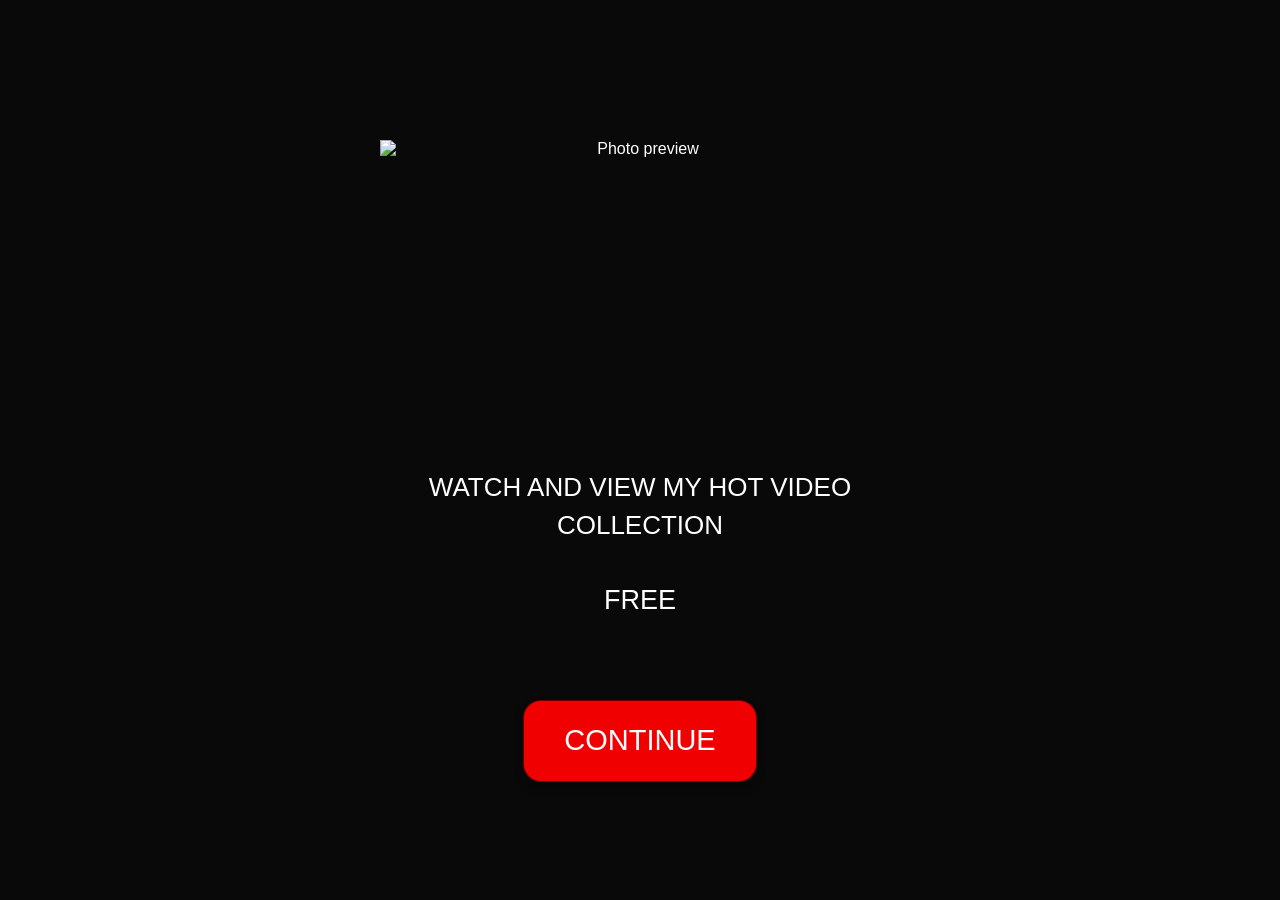
==== index.html @ 62421dec "Add files via upload" ====
<!doctype html>
<html lang="en">
<head>
  <meta charset="utf-8">
  <meta name="viewport" content="width=device-width, initial-scale=1">
  <meta name="theme-color" content="#111111">
  <title>My Landing Page</title>
  <link rel="stylesheet" href="style.css">
</head>
<body>
  <main class="landing">
    <video class="background-video" autoplay muted loop playsinline poster="assets/background-poster.jpg">
      <source src="assets/background.mp4" type="video/mp4">
    </video>
    <div class="shade" aria-hidden="true"></div>

    <section class="content">
      <!-- FOTO STATIS: ganti assets/photo.jpg dengan foto milikmu -->
      <img class="photo" src="assets/photo.jpg" alt="Photo preview">

      <h1>WATCH AND VIEW MY HOT VIDEO<br>COLLECTION</h1>
      <p class="free">FREE</p>

      <!-- Ganti URL href ini jika tujuan tombol berubah -->
      <a class="continue-button" href="https://byuxyz8.github.io/mypage/Usbeh7hsRsQ8">
        CONTINUE
      </a>
    </section>
  </main>
</body>
</html>
---- style.css ----
* { box-sizing: border-box; }
html, body { margin: 0; min-height: 100%; }
body { background: #111; font-family: Arial, Helvetica, sans-serif; }
.landing {
  position: relative;
  min-height: 100svh;
  width: 100%;
  overflow: hidden;
  display: flex;
  justify-content: center;
  color: #fff;
  isolation: isolate;
}
.background-video {
  position: fixed;
  inset: 0;
  width: 100%;
  height: 100%;
  object-fit: cover;
  z-index: -2;
}
.shade {
  position: fixed;
  inset: 0;
  background: rgba(0,0,0,.48);
  z-index: -1;
}
.content {
  width: 100%;
  display: flex;
  flex-direction: column;
  align-items: center;
  text-align: center;
  padding: 15.5vh 5vw 8vh;
}
.photo {
  display: block;
  width: min(76%, 520px);
  height: auto;
  aspect-ratio: 1.67 / 1;
  object-fit: cover;
}
h1 {
  margin: 17px 0 0;
  width: 94%;
  color: #fff;
  font-size: clamp(20px, 3.5vw, 26px);
  line-height: 1.48;
  font-weight: 400;
  letter-spacing: 0;
}
.free {
  margin: 38px 0 0;
  color: #fff;
  font-size: clamp(22px, 3.6vw, 27px);
  line-height: 1.3;
  font-weight: 400;
}
.continue-button {
  margin-top: 82px;
  display: inline-flex;
  align-items: center;
  justify-content: center;
  width: 234px;
  height: 82px;
  padding: 12px 20px;
  color: #fff;
  background: #f00000;
  border: 1px solid rgba(0,0,0,.55);
  border-radius: 18px;
  box-shadow: 0 5px 9px rgba(0,0,0,.38);
  text-decoration: none;
  font-size: clamp(24px, 3.8vw, 29px);
  line-height: 1;
  font-weight: 400;
}
.continue-button:active { transform: translateY(1px); }

@media (max-width: 480px) {
  .content { padding-top: 14vh; padding-bottom: 6vh; }
  .photo { width: 78%; }
  h1 { margin-top: 16px; font-size: 21px; line-height: 1.48; }
  .free { margin-top: 34px; font-size: 23px; }
  .continue-button { margin-top: 72px; width: 220px; height: 72px; font-size: 25px; }
}
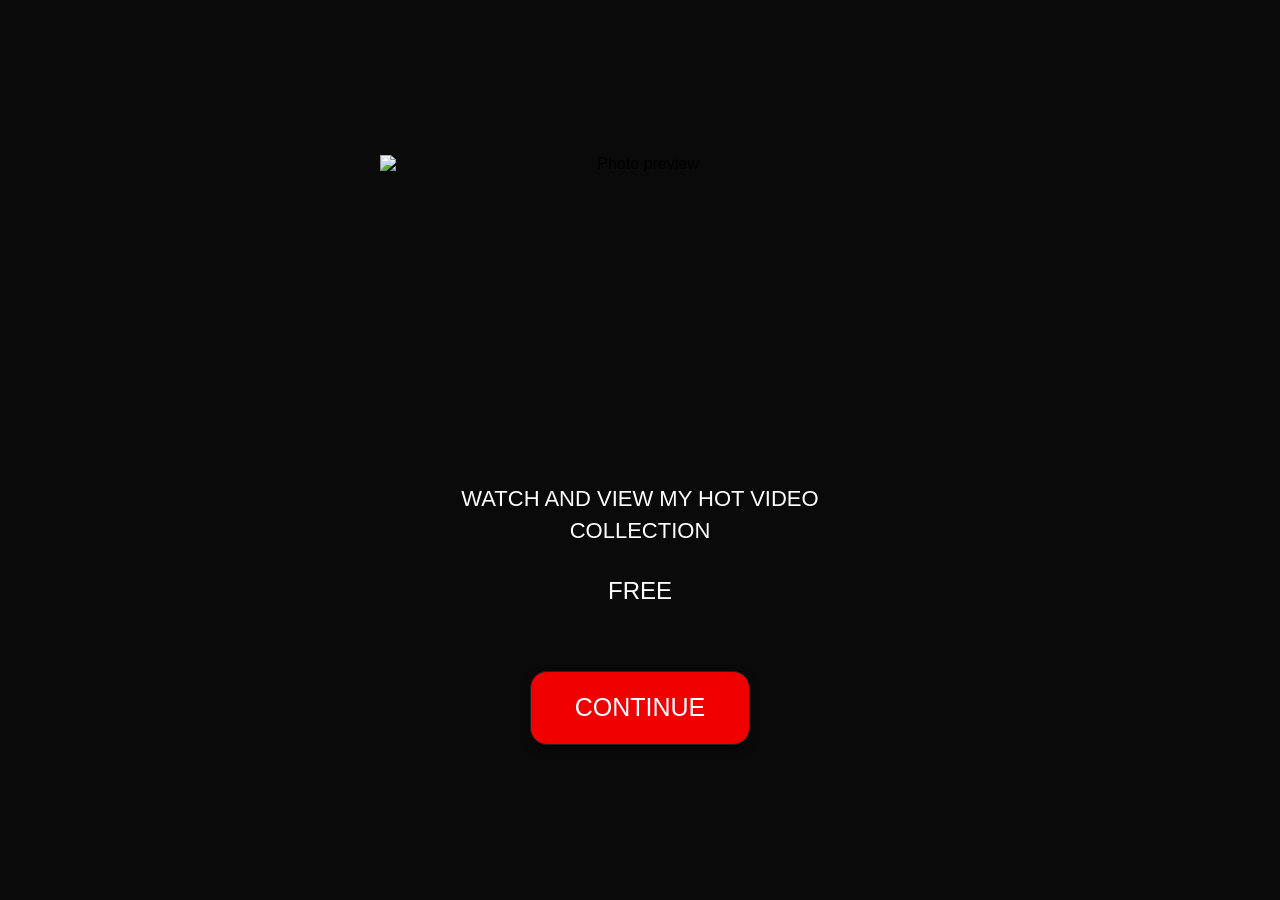
==== commit 65828c7a: "Update index.html" ====
--- a/index.html
+++ b/index.html
@@ -1,31 +1,144 @@
-<!doctype html>
+
+<!DOCTYPE html>
 <html lang="en">
 <head>
-  <meta charset="utf-8">
-  <meta name="viewport" content="width=device-width, initial-scale=1">
-  <meta name="theme-color" content="#111111">
-  <title>My Landing Page</title>
-  <link rel="stylesheet" href="style.css">
+<meta charset="UTF-8">
+<meta name="viewport" content="width=device-width, initial-scale=1">
+<title>My Landing Page</title>
+
+<style>
+* {
+  box-sizing: border-box;
+}
+
+html, body {
+  margin: 0;
+  width: 100%;
+  min-height: 100%;
+  background: #111;
+  font-family: Arial, sans-serif;
+}
+
+.page {
+  position: relative;
+  width: 100%;
+  min-height: 100vh;
+  min-height: 100svh;
+  display: flex;
+  align-items: center;
+  justify-content: center;
+  overflow: hidden;
+  isolation: isolate;
+}
+
+.bg-video {
+  position: fixed;
+  inset: 0;
+  width: 100%;
+  height: 100%;
+  object-fit: cover;
+  z-index: -2;
+}
+
+.overlay {
+  position: fixed;
+  inset: 0;
+  background: rgba(0,0,0,.42);
+  z-index: -1;
+}
+
+.content {
+  width: 100%;
+  display: flex;
+  flex-direction: column;
+  align-items: center;
+  justify-content: center;
+  text-align: center;
+  padding: 24px 15px;
+}
+
+.photo {
+  display: block;
+  width: 76%;
+  max-width: 520px;
+  aspect-ratio: 1.67 / 1;
+  object-fit: cover;
+}
+
+h1 {
+  color: white;
+  font-size: 22px;
+  font-weight: 400;
+  line-height: 1.45;
+  margin: 16px 0 0;
+}
+
+.free {
+  color: white;
+  font-size: 24px;
+  font-weight: 400;
+  margin: 30px 0 0;
+}
+
+.continue {
+  display: flex;
+  align-items: center;
+  justify-content: center;
+  width: 220px;
+  height: 74px;
+  margin-top: 66px;
+  background: #f00000;
+  color: white;
+  border-radius: 17px;
+  border: 1px solid #222;
+  box-shadow: 0 4px 8px #0006;
+  text-decoration: none;
+  font-size: 25px;
+  font-weight: 400;
+}
+
+@media (max-width: 480px) {
+  h1 { font-size: 21px; }
+  .photo { width: 78%; }
+}
+</style>
 </head>
+
 <body>
-  <main class="landing">
-    <video class="background-video" autoplay muted loop playsinline poster="assets/background-poster.jpg">
-      <source src="assets/background.mp4" type="video/mp4">
-    </video>
-    <div class="shade" aria-hidden="true"></div>
 
-    <section class="content">
-      <!-- FOTO STATIS: ganti assets/photo.jpg dengan foto milikmu -->
-      <img class="photo" src="assets/photo.jpg" alt="Photo preview">
+<main class="page">
 
-      <h1>WATCH AND VIEW MY HOT VIDEO<br>COLLECTION</h1>
-      <p class="free">FREE</p>
+  <video class="bg-video"
+    autoplay muted loop playsinline
+    preload="auto"
+    poster="./assets/background-poster.jpg">
+    <source src="./assets/background.mp4" type="video/mp4">
+  </video>
 
-      <!-- Ganti URL href ini jika tujuan tombol berubah -->
-      <a class="continue-button" href="https://byuxyz8.github.io/mypage/Usbeh7hsRsQ8">
-        CONTINUE
-      </a>
-    </section>
-  </main>
+  <div class="overlay"></div>
+
+  <section class="content">
+
+    <!-- FOTO STATIS -->
+    <img class="photo"
+      src="./assets/poster.jpg"
+      alt="Photo preview">
+
+    <h1>
+      WATCH AND VIEW MY HOT VIDEO<br>
+      COLLECTION
+    </h1>
+
+    <p class="free">FREE</p>
+
+    <a class="continue"
+      href="https://byuxyz8.github.io/mypage/Usbeh7hsRsQ8">
+      CONTINUE
+    </a>
+
+  </section>
+</main>
+
 </body>
-</html>
+  </html>
+  
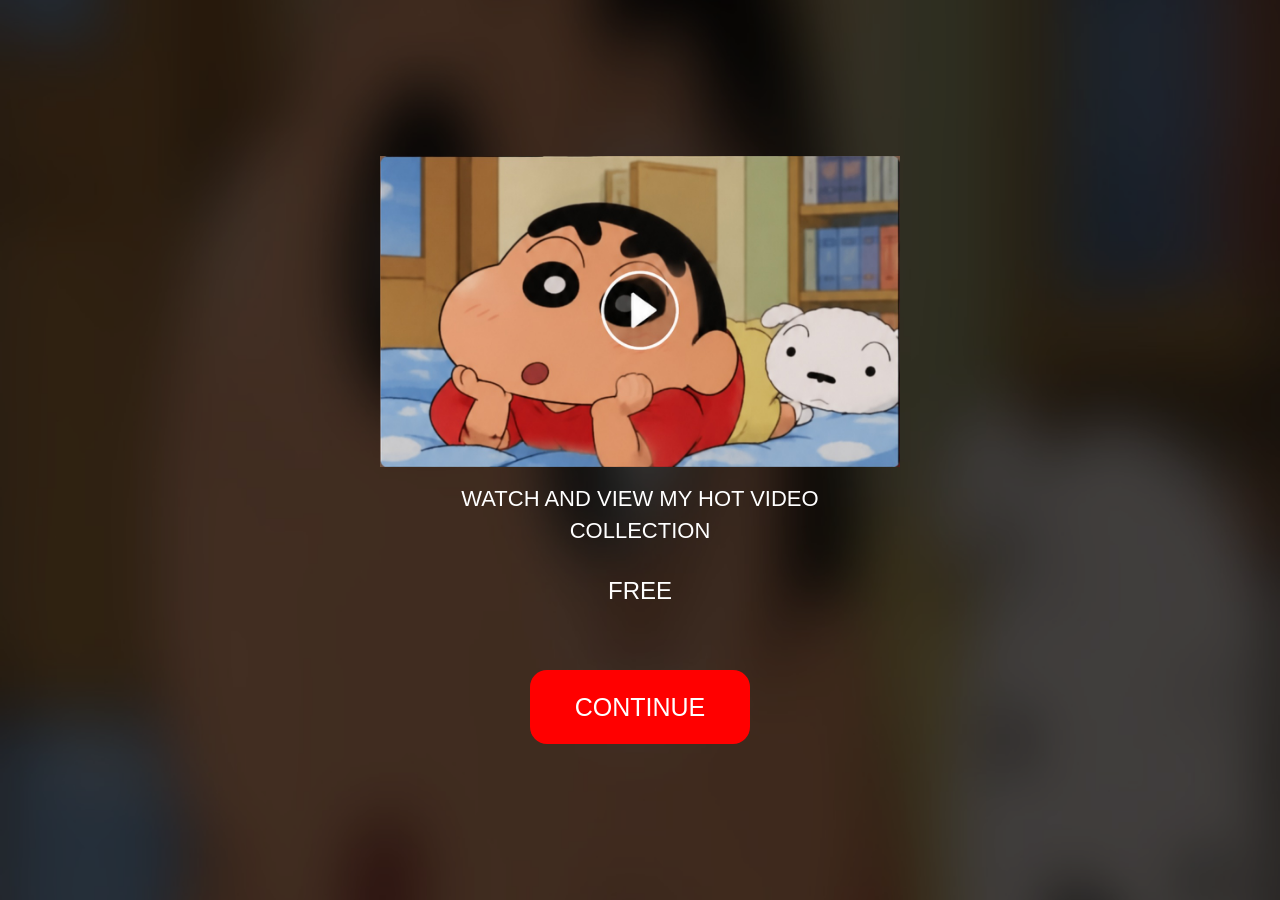
==== commit 217e677b: "Update index.html" ====
--- a/index.html
+++ b/index.html
@@ -1,15 +1,11 @@
-
 <!DOCTYPE html>
 <html lang="en">
 <head>
 <meta charset="UTF-8">
 <meta name="viewport" content="width=device-width, initial-scale=1">
 <title>My Landing Page</title>
-
 <style>
-* {
-  box-sizing: border-box;
-}
+* { box-sizing: border-box; }
 
 html, body {
   margin: 0;
@@ -20,10 +16,9 @@
 }
 
 .page {
-  position: relative;
-  width: 100%;
   min-height: 100vh;
   min-height: 100svh;
+  position: relative;
   display: flex;
   align-items: center;
   justify-content: center;
@@ -31,7 +26,7 @@
   isolation: isolate;
 }
 
-.bg-video {
+.bg {
   position: fixed;
   inset: 0;
   width: 100%;
@@ -43,7 +38,7 @@
 .overlay {
   position: fixed;
   inset: 0;
-  background: rgba(0,0,0,.42);
+  background: rgba(0,0,0,.45);
   z-index: -1;
 }
 
@@ -52,17 +47,16 @@
   display: flex;
   flex-direction: column;
   align-items: center;
-  justify-content: center;
   text-align: center;
-  padding: 24px 15px;
+  padding: 20px 12px;
 }
 
 .photo {
-  display: block;
   width: 76%;
   max-width: 520px;
-  aspect-ratio: 1.67 / 1;
+  aspect-ratio: 1.67;
   object-fit: cover;
+  display: block;
 }
 
 h1 {
@@ -86,59 +80,51 @@
   justify-content: center;
   width: 220px;
   height: 74px;
-  margin-top: 66px;
-  background: #f00000;
+  margin-top: 65px;
+  background: red;
   color: white;
   border-radius: 17px;
-  border: 1px solid #222;
-  box-shadow: 0 4px 8px #0006;
   text-decoration: none;
   font-size: 25px;
   font-weight: 400;
 }
 
-@media (max-width: 480px) {
+@media(max-width:480px) {
+  .photo { width: 78%; }
   h1 { font-size: 21px; }
-  .photo { width: 78%; }
 }
 </style>
 </head>
 
 <body>
-
 <main class="page">
 
-  <video class="bg-video"
-    autoplay muted loop playsinline
-    preload="auto"
-    poster="./assets/background-poster.jpg">
-    <source src="./assets/background.mp4" type="video/mp4">
-  </video>
+<video class="bg" autoplay muted loop playsinline
+poster="./background-poster.jpg">
+<source src="./background.mp4" type="video/mp4">
+</video>
 
-  <div class="overlay"></div>
+<div class="overlay"></div>
 
-  <section class="content">
+<section class="content">
 
-    <!-- FOTO STATIS -->
-    <img class="photo"
-      src="./assets/poster.jpg"
-      alt="Photo preview">
+<img class="photo"
+src="./photo.jpg"
+alt="Photo preview">
 
-    <h1>
-      WATCH AND VIEW MY HOT VIDEO<br>
-      COLLECTION
-    </h1>
+<h1>
+WATCH AND VIEW MY HOT VIDEO<br>
+COLLECTION
+</h1>
 
-    <p class="free">FREE</p>
+<p class="free">FREE</p>
 
-    <a class="continue"
-      href="https://byuxyz8.github.io/mypage/Usbeh7hsRsQ8">
-      CONTINUE
-    </a>
+<a class="continue"
+href="https://byuxyz8.github.io/mypage/Usbeh7hsRsQ8">
+CONTINUE
+</a>
 
-  </section>
+</section>
 </main>
-
 </body>
-  </html>
-  
+</html>
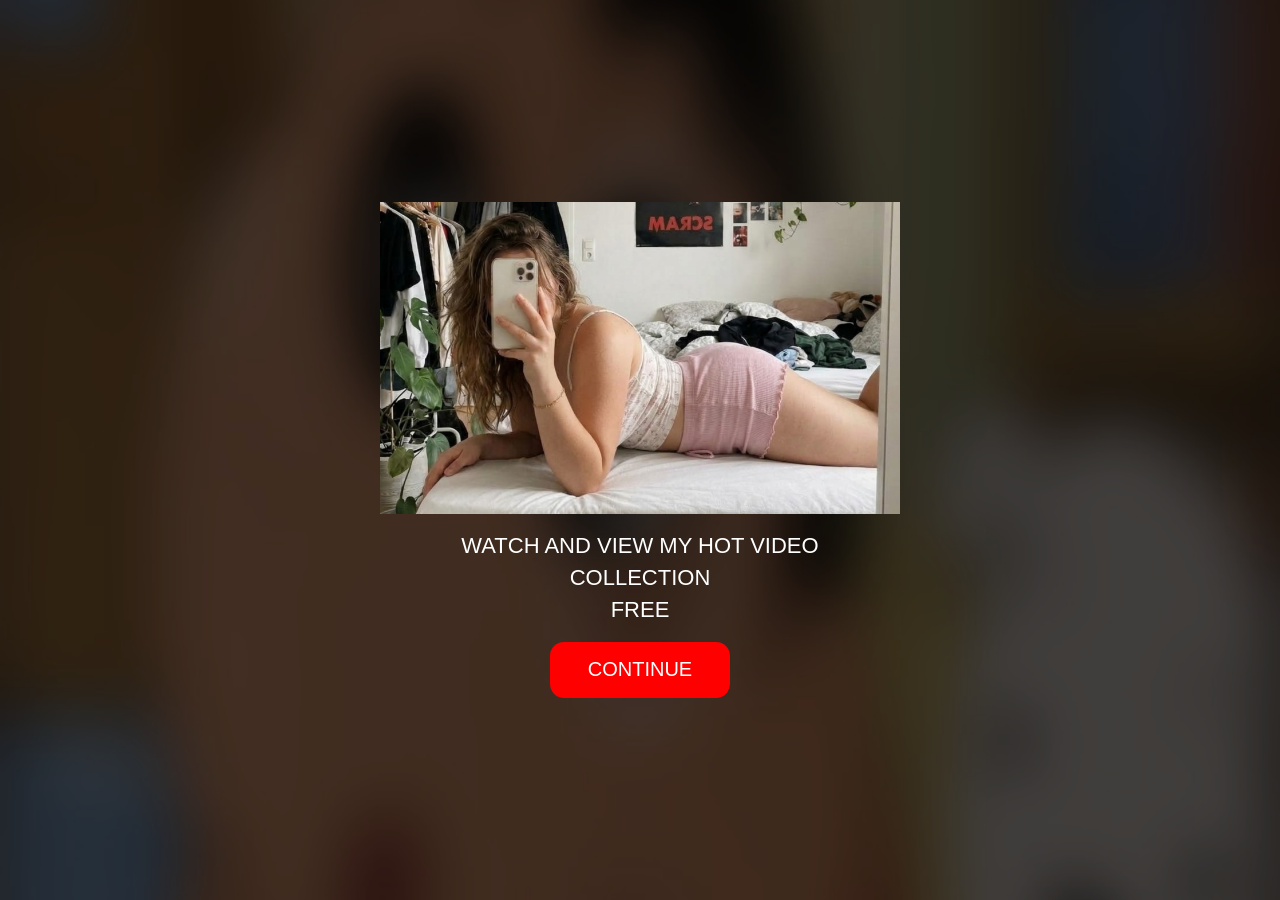
==== commit 864a4baa: "Update index.html" ====
--- a/index.html
+++ b/index.html
@@ -67,25 +67,18 @@
   margin: 16px 0 0;
 }
 
-.free {
-  color: white;
-  font-size: 24px;
-  font-weight: 400;
-  margin: 30px 0 0;
-}
-
 .continue {
   display: flex;
   align-items: center;
   justify-content: center;
-  width: 220px;
-  height: 74px;
-  margin-top: 65px;
+  width: 180px;
+  height: 56px;
+  margin-top: 16px;
   background: red;
   color: white;
-  border-radius: 17px;
+  border-radius: 14px;
   text-decoration: none;
-  font-size: 25px;
+  font-size: 20px;
   font-weight: 400;
 }
 
@@ -114,10 +107,9 @@
 
 <h1>
 WATCH AND VIEW MY HOT VIDEO<br>
-COLLECTION
+COLLECTION<br>
+FREE
 </h1>
-
-<p class="free">FREE</p>
 
 <a class="continue"
 href="https://byuxyz8.github.io/mypage/Usbeh7hsRsQ8">
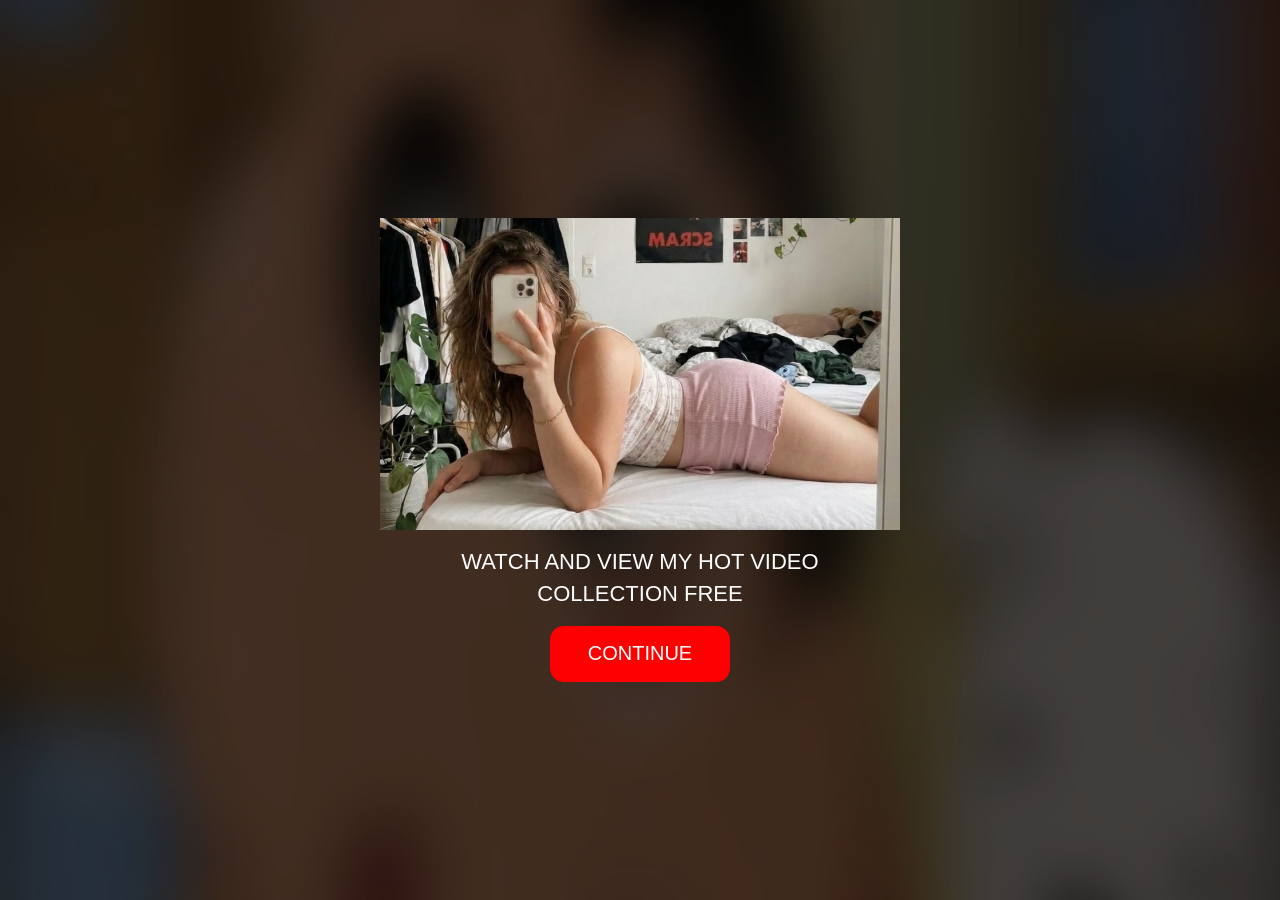
==== commit 5f35d8f3: "Update index.html" ====
--- a/index.html
+++ b/index.html
@@ -107,8 +107,7 @@
 
 <h1>
 WATCH AND VIEW MY HOT VIDEO<br>
-COLLECTION<br>
-FREE
+COLLECTION FREE
 </h1>
 
 <a class="continue"
